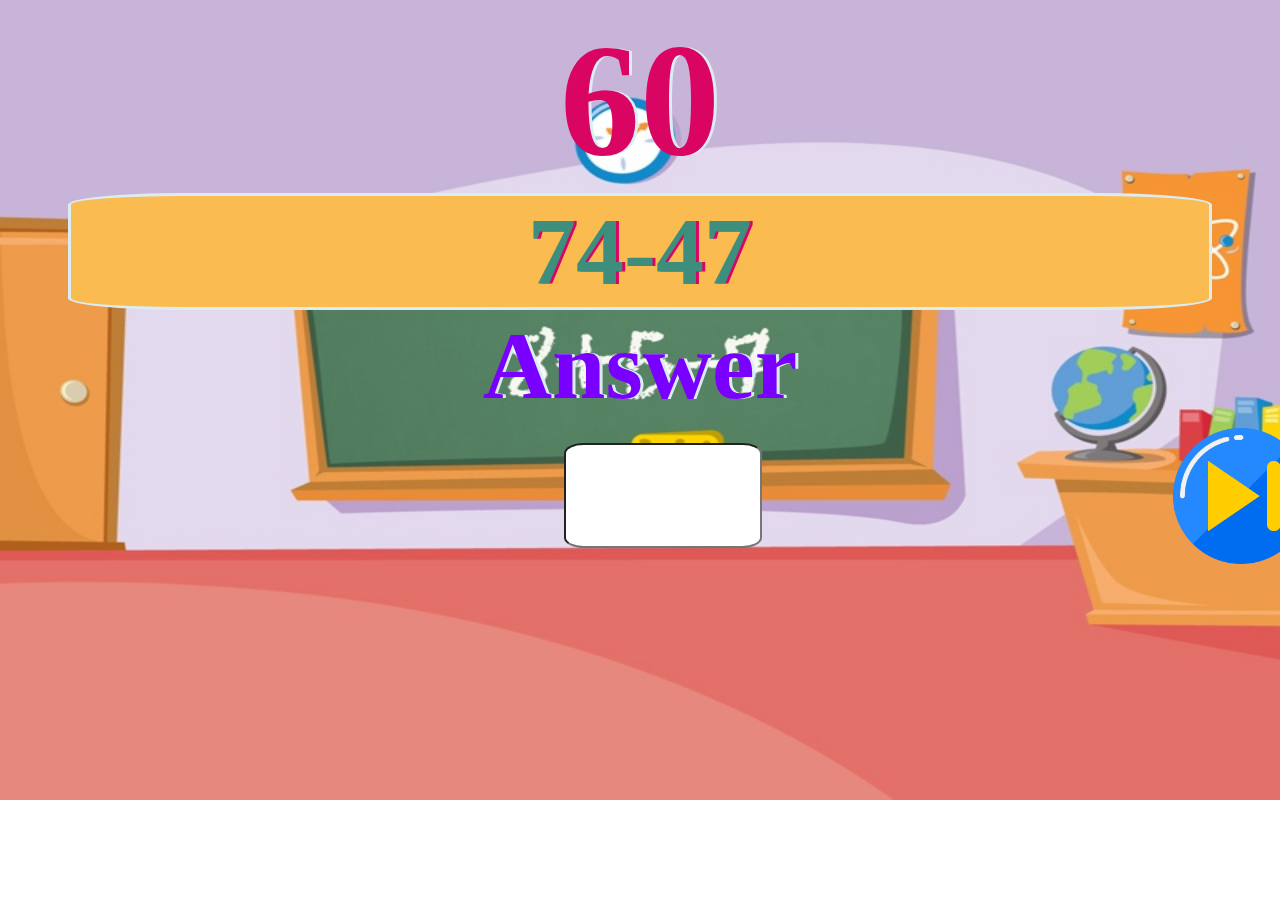
==== game.html @ ca353c40 "firstupdate" ====
<!DOCTYPE html>
<html lang="en">
<head>
    <meta charset="UTF-8">
    <meta http-equiv="X-UA-Compatible" content="IE=edge">
    <meta name="viewport" content="width=device-width, initial-scale=1.0">
    <title>Document</title>
    <link rel="stylesheet" href="math.css">
</head>
<body>
    <div id="timer">
        <p id="timer-second">60</p>
    </div>
    <div id="question">
        <p id="question-text">74 + 85</p>
    </div>
    <div id="answer">
        <p id="answer-text">Answer</p>
        <input type="text" id="answerInput">
        <img src="next.png" alt="next-button" id="nextBtn">
    </div>
    <script src="game.js"></script>

</body>
</html>
---- math.css ----
body{
    background-image: url("math-bg.jpg");
    background-repeat: no-repeat;
    background-size: 100% 800px;
    text-align: center;
}

#title{
    outline: none;
    font-size: 10rem;
    font-family: 'Arvo', cursive;
    font-weight: 900;
    color: #DA0463;
    text-shadow: 3px 0 #DBEDF3;
    margin-bottom: 0;
}

#play{
    margin-top: 10px;
    height: 300px;
    width: 300px;
}

#question{
    margin: auto;
    background-color: #FABB51;
    width: 90%;
    border: #DBEDF3 solid;
    border-radius: 10%;
    margin-top: 0;
}


#answer-text{
    margin-top : 0px;
    margin-bottom : 0px;
    font-size: 6rem;
    outline: none;
    font-family: 'Arvo', cursive;
    font-weight: 900;
    color: #7900FF;
    text-shadow: 3px 0 #DBEDF3;
}

#answerInput{
    position: relative;
    top: -50px;
    left: 100px;
    height: 100px;
    width: 15%;
    margin-top: 0;
    padding-top: 0;
    vertical-align: center;
    border-radius: 10%;
    font-size: 5rem;
    font-family: 'Arvo', cursive;
    font-weight: 900;
    color: #876445;
    text-shadow: 3px 0 #DA0463;
}

#timer-second{
    margin-top : 0px;
    margin-bottom : 0px;
    font-size: 10rem;
    outline: none;
    font-family: 'Arvo', cursive;
    font-weight: 900;
    color: #DA0463;
    text-shadow: 3px 0 #DBEDF3;
}

#question-text{
    margin-top : 0px;
    margin-bottom : 0px;
    font-size: 6rem;
    outline: none;
    font-family: 'Arvo', cursive;
    font-weight: 900;
    color: #3E8E7E;
    text-shadow: 3px 0 #DA0463;
}

#nextBtn{
    position: relative;
    left: 500px;
    height: 150px;
    width: 150px;
}

.game-over , .rules{
    margin: auto;
    margin-top: 100px;
    background-color: #FABB51;
    width: 50%;
    height: 400px;
    border: #DBEDF3 solid;
    border-radius: 10%;
}

.rules{
    text-align: left;
    padding: 10px;
    height: auto;
    margin-top: 50px;
}

#rule{
    font-size: 6rem;
    outline: none;
    font-family: 'Arvo', cursive;
    font-weight: 900;
    color: #557C55;
    text-shadow: 3px 0 #DA0463;
    margin-top: 0;
    margin-bottom: 0;
}

li{
    font-size: 1.8rem;
    outline: none;
    font-family: 'Arvo', cursive;
    font-weight: 900;
    color: #F05454;
    text-shadow: 1px 0 #3E8E7E;
    margin-top: 0;
    margin-bottom: 0;
}
#game-over-text{
    margin-top : 0px;
    margin-bottom : 0px;
    font-size: 6rem;
    outline: none;
    font-family: 'Arvo', cursive;
    font-weight: 900;
    color: #3E8E7E;
    text-shadow: 3px 0 #DA0463;
}

#scoreCard{
    margin-top : 0px;
    margin-bottom : 0px;
    font-size: 8rem;
    outline: none;
    font-family: 'Arvo', cursive;
    font-weight: 900;
    color: #548CFF;
    text-shadow: 3px 0 #DA0463;
}

button{
    background-color: #A68DAD;
    height: 80px;
    width: 280px;
    margin: 20px;
    border-radius: 10%;
    font-size: 3rem;
    font-family: 'Arvo', cursive;
    font-weight: 900;
    color: #DBEDF3;
    text-shadow: 3px 0 #DA0463;
}
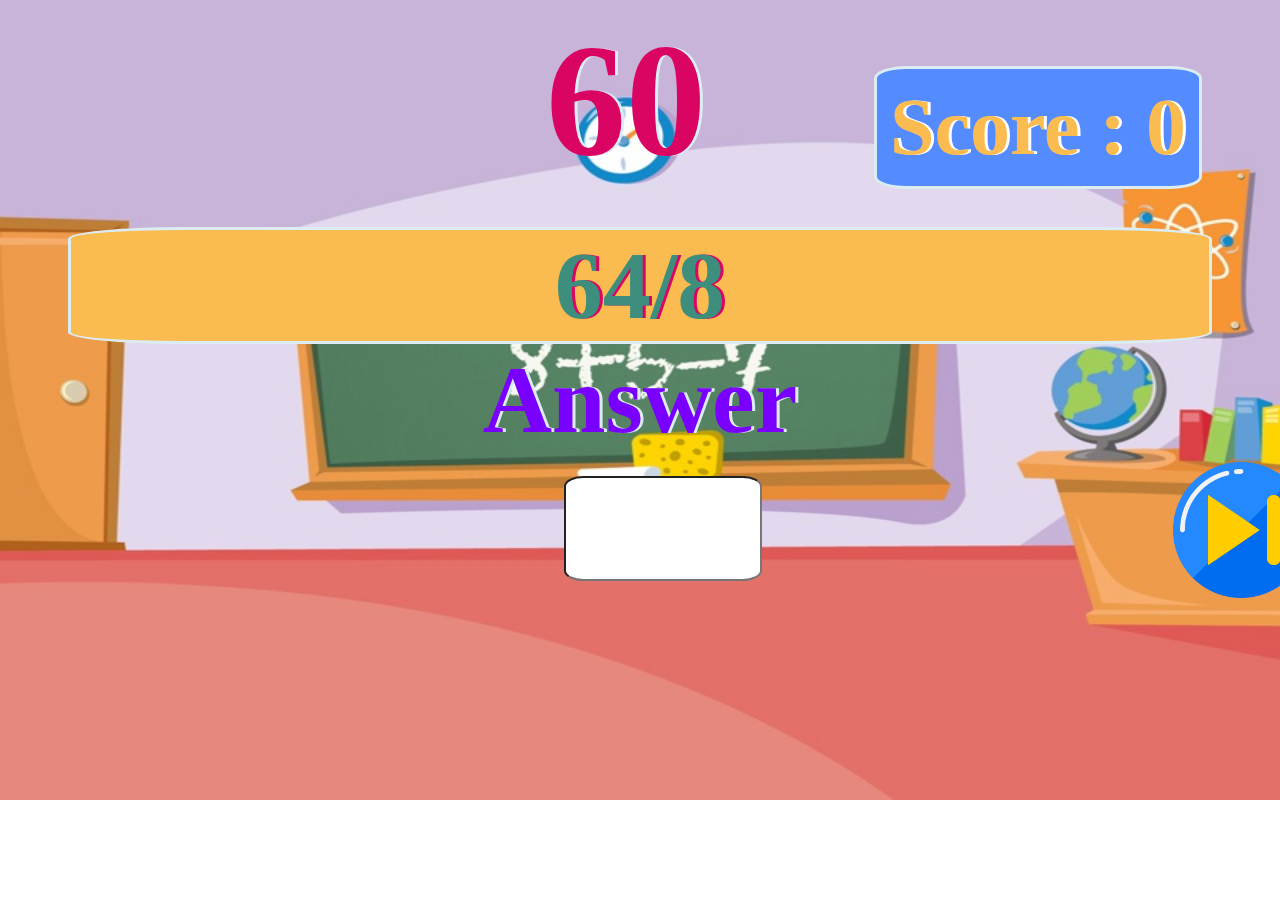
==== commit 81801158: "upd-2" ====
--- a/game.html
+++ b/game.html
@@ -10,6 +10,7 @@
 <body>
     <div id="timer">
         <p id="timer-second">60</p>
+        <p id="liveScore">Score : 0</p>
     </div>
     <div id="question">
         <p id="question-text">74 + 85</p>
--- a/math.css
+++ b/math.css
@@ -60,6 +60,8 @@
 }
 
 #timer-second{
+    position: relative;
+    right: -12%;
     margin-top : 0px;
     margin-bottom : 0px;
     font-size: 10rem;
@@ -68,8 +70,27 @@
     font-weight: 900;
     color: #DA0463;
     text-shadow: 3px 0 #DBEDF3;
+    display: inline-block;
 }
 
+#liveScore{
+    position: relative;
+    left: 25%;
+    margin-top: 3%;
+    display: inline-block;
+    font-size: 5rem;
+    outline: none;
+    font-family: 'Arvo', cursive;
+    font-weight: 900;
+    color: #FABB51;
+    text-shadow: 3px 0 white;
+    display: inline-block;
+    background-color: #548CFF;
+    border: #DBEDF3 solid;
+    border-radius: 10%;
+    padding: 1%;
+    margin-bottom: 3%;
+}
 #question-text{
     margin-top : 0px;
     margin-bottom : 0px;
@@ -159,4 +180,12 @@
     font-weight: 900;
     color: #DBEDF3;
     text-shadow: 3px 0 #DA0463;
+}
+
+#footer{
+    outline: none;
+    font-family: 'Arvo', cursive;
+    font-weight: 900;
+    color: #9B0000;
+    text-shadow: 1px 0 #3E8E7E;
 }